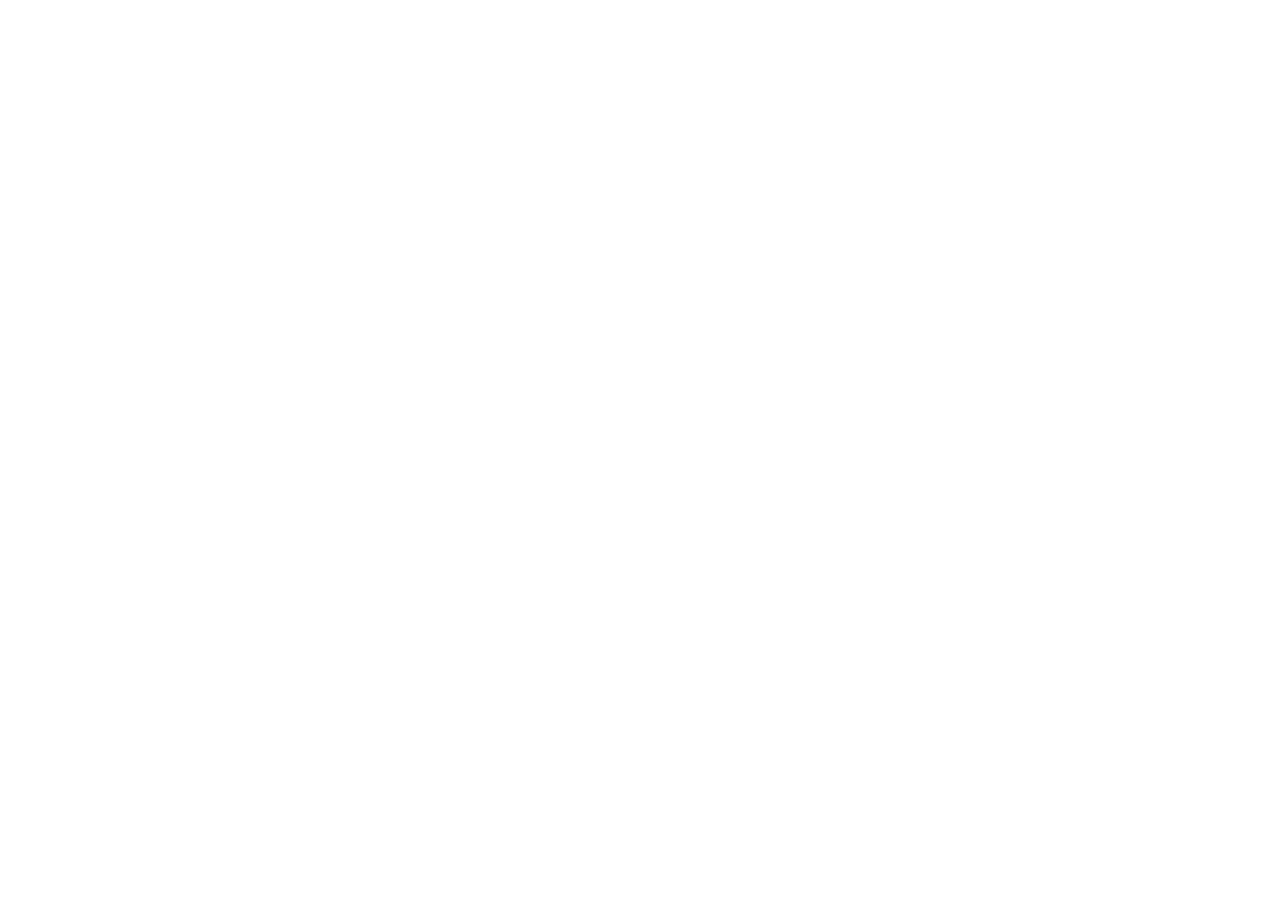
==== componentes-de-pestanias/index.html @ 2c2f976b "inicio proyecto-pestañas" ====
<!DOCTYPE html>
<html lang="en">
<head>
    <meta charset="UTF-8">
    <meta http-equiv="X-UA-Compatible" content="IE=edge">
    <meta name="viewport" content="width=device-width, initial-scale=1.0">
    <link rel="stylesheet" href="styles.css">
    <title>Pestañas</title>
</head>
<body>
    
    <script src="main.js"></script>    
</body>
</html>
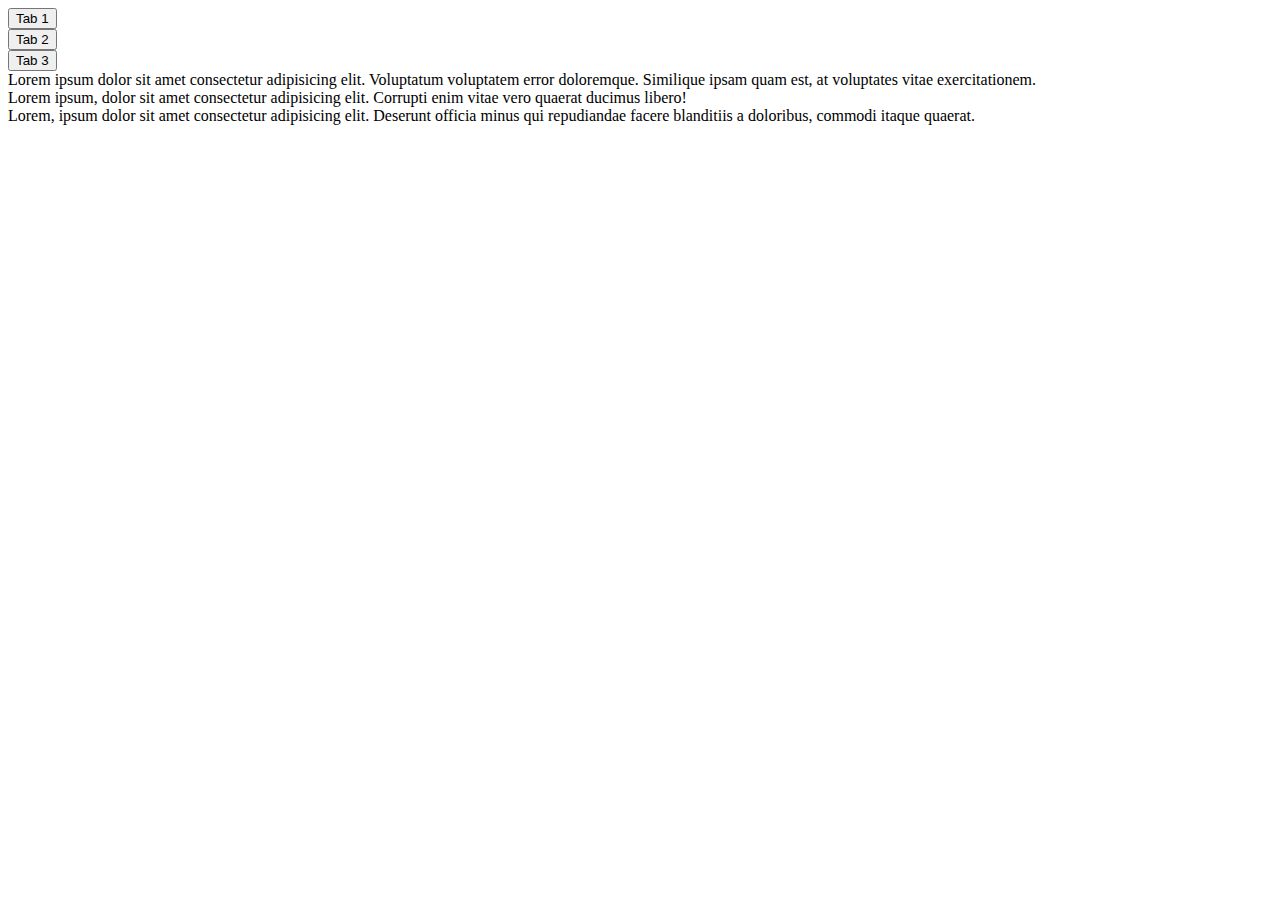
==== commit bd7726ba: "Estructura HTML" ====
--- a/componentes-de-pestanias/index.html
+++ b/componentes-de-pestanias/index.html
@@ -8,7 +8,18 @@
     <title>Pestañas</title>
 </head>
 <body>
-    
+    <div id="tabs-container">
+        <div class="tabs">
+            <div class="tab"><button>Tab 1</button></div>
+            <div class="tab"><button>Tab 2</button></div>
+            <div class="tab"><button>Tab 3</button></div>
+        </div>
+        <div class="tabs-containers">
+            <div class="content">Lorem ipsum dolor sit amet consectetur adipisicing elit. Voluptatum voluptatem error doloremque. Similique ipsam quam est, at voluptates vitae exercitationem.</div>
+            <div class="content">Lorem ipsum, dolor sit amet consectetur adipisicing elit. Corrupti enim vitae vero quaerat ducimus libero!</div>
+            <div class="content">Lorem, ipsum dolor sit amet consectetur adipisicing elit. Deserunt officia minus qui repudiandae facere blanditiis a doloribus, commodi itaque quaerat.</div>
+        </div>
+    </div>
     <script src="main.js"></script>    
 </body>
 </html>